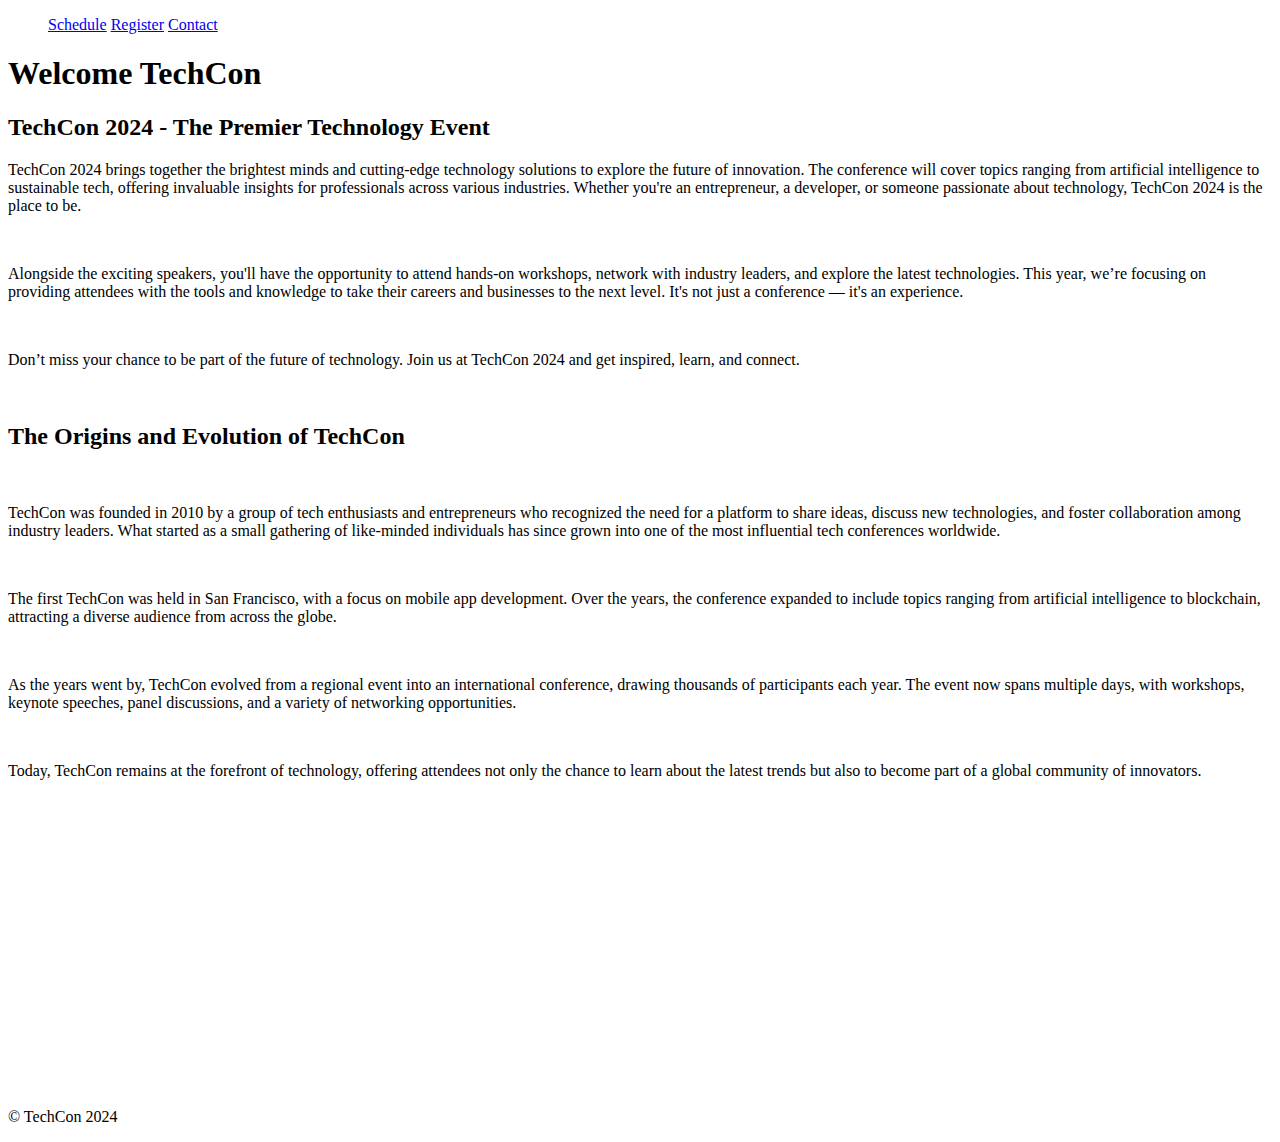
==== techcon_website/index.html @ 05a8690e "index.html edited" ====
<!DOCTYPE html>
<html lang="en">
<head>
    <meta charset="UTF-8">
    <meta name="viewport" content="width=device-width, initial-scale=1.0">
    <title>TechCon 2024 - Conference Homepage</title>
</head>
<body>
    <header>
        <nav> 
            <ul>
                <a href="/about.html"></a>
                <a href="/schedule.html">Schedule</a>
                <a href="/register.html">Register</a>
                <a href="/contact.html">Contact</a>
            </ul>
            
        </nav>
        <h1>Welcome  TechCon</h1>
    </header>
    <main>
        <section>
            <h2>
                TechCon 2024 - The Premier Technology Event
            </h2>
            <p>
                TechCon 2024 brings together the brightest minds and cutting-edge technology solutions to explore 
                the future of innovation. The conference will cover topics ranging from artificial intelligence to 
                sustainable tech, offering invaluable insights for professionals across various industries. Whether 
                you're an entrepreneur, a developer, or someone passionate about technology, TechCon 2024 is the place to be.
            </p> <br>
            <p>
                Alongside the exciting speakers, you'll have the opportunity to attend hands-on workshops, network with industry 
                leaders, and explore the latest technologies. This year, we’re focusing on providing attendees with the tools and 
                knowledge to take their careers and businesses to the next level. It's not just a conference — it's an experience.
            </p> <br>
            <p>
                Don’t miss your chance to be part of the future of technology. Join us at TechCon 2024 and get inspired, learn, and connect.
            </p> <br>
            <h2>
                The Origins and Evolution of TechCon
            </h2><br>
            <p>
                TechCon was founded in 2010 by a group of tech enthusiasts and entrepreneurs who recognized the need for a platform to share ideas, discuss new technologies, and foster collaboration among industry leaders. What started as a small gathering of like-minded individuals has since grown into one of the most influential tech conferences worldwide.

            </p> <br>
            <p>
                The first TechCon was held in San Francisco, with a focus on mobile app development. Over the years, the conference expanded to include topics ranging from artificial intelligence to blockchain, attracting a diverse audience from across the globe.
            </p> <br>
            <p>
                As the years went by, TechCon evolved from a regional event into an international conference, drawing thousands of participants each year. The event now spans multiple days, with workshops, keynote speeches, panel discussions, and a variety of networking opportunities.
            </p><br>
            <p>
                Today, TechCon remains at the forefront of technology, offering attendees not only the chance to learn about the latest trends but also to become part of a global community of innovators.
            </p>
            <iframe width="518 " height="292" src="https://www.youtube.com/embed/BNmyYzosV-E" title="The ALX Experience - Hear from our students #dohardthings" frameborder="0" allow="accelerometer; autoplay; clipboard-write; encrypted-media; gyroscope; picture-in-picture; web-share" referrerpolicy="strict-origin-when-cross-origin" allowfullscreen></iframe>
        </section>
    </main>
    <footer>
        <p>&copy; TechCon 2024</p>
    </footer>
</body>
</html>
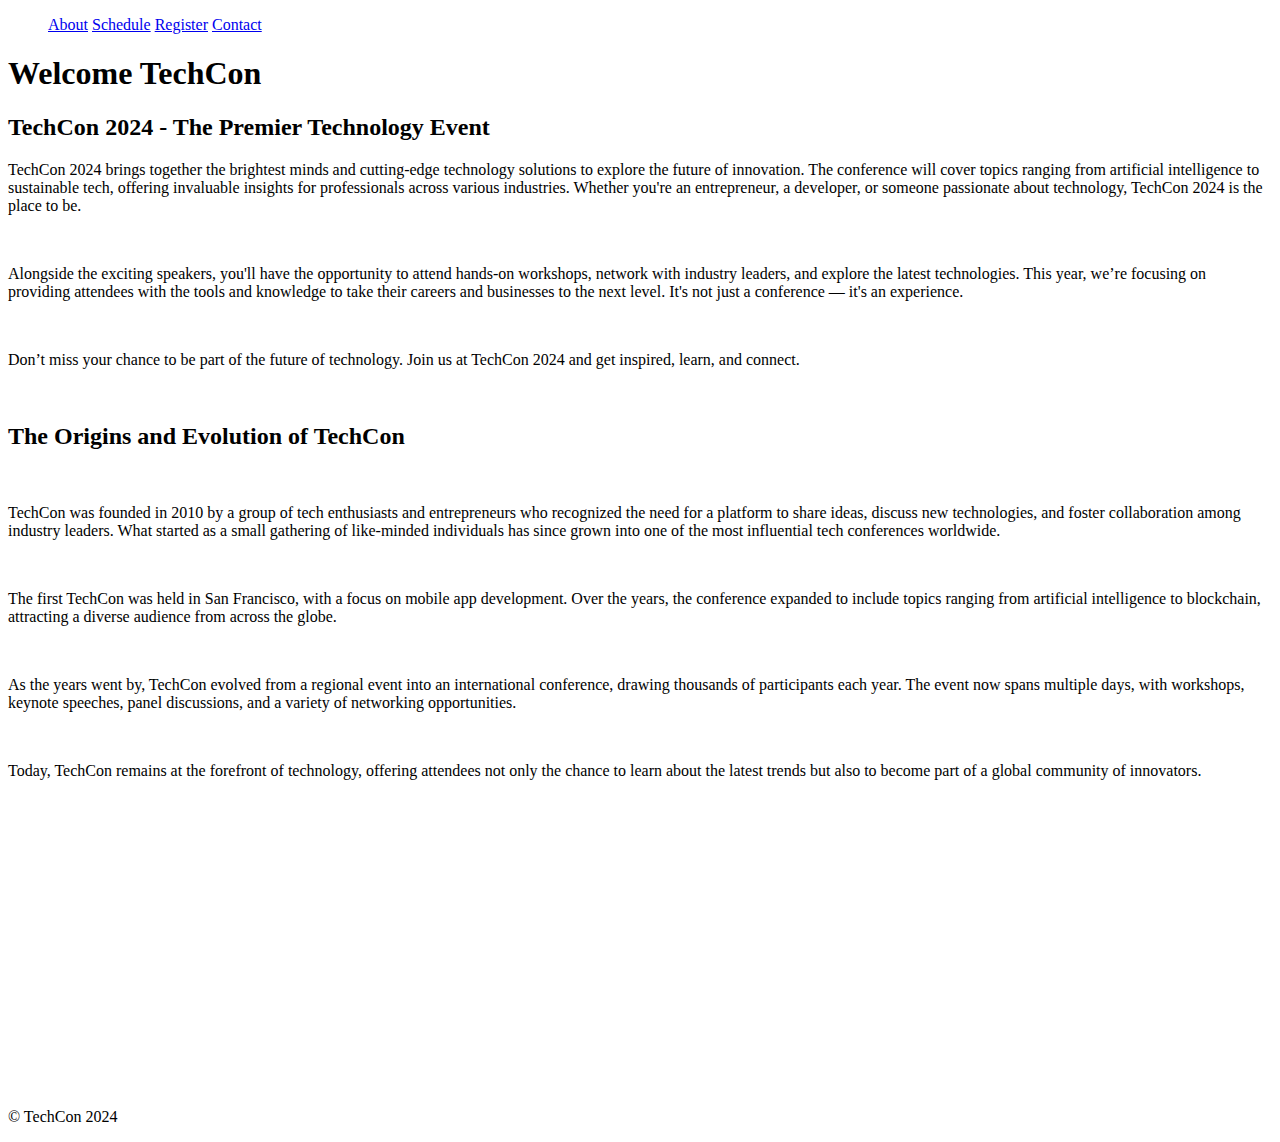
==== commit c90e03a6: "index.html corrected" ====
--- a/techcon_website/index.html
+++ b/techcon_website/index.html
@@ -9,7 +9,7 @@
     <header>
         <nav> 
             <ul>
-                <a href="/about.html"></a>
+                <a href="/about.html">About</a>
                 <a href="/schedule.html">Schedule</a>
                 <a href="/register.html">Register</a>
                 <a href="/contact.html">Contact</a>
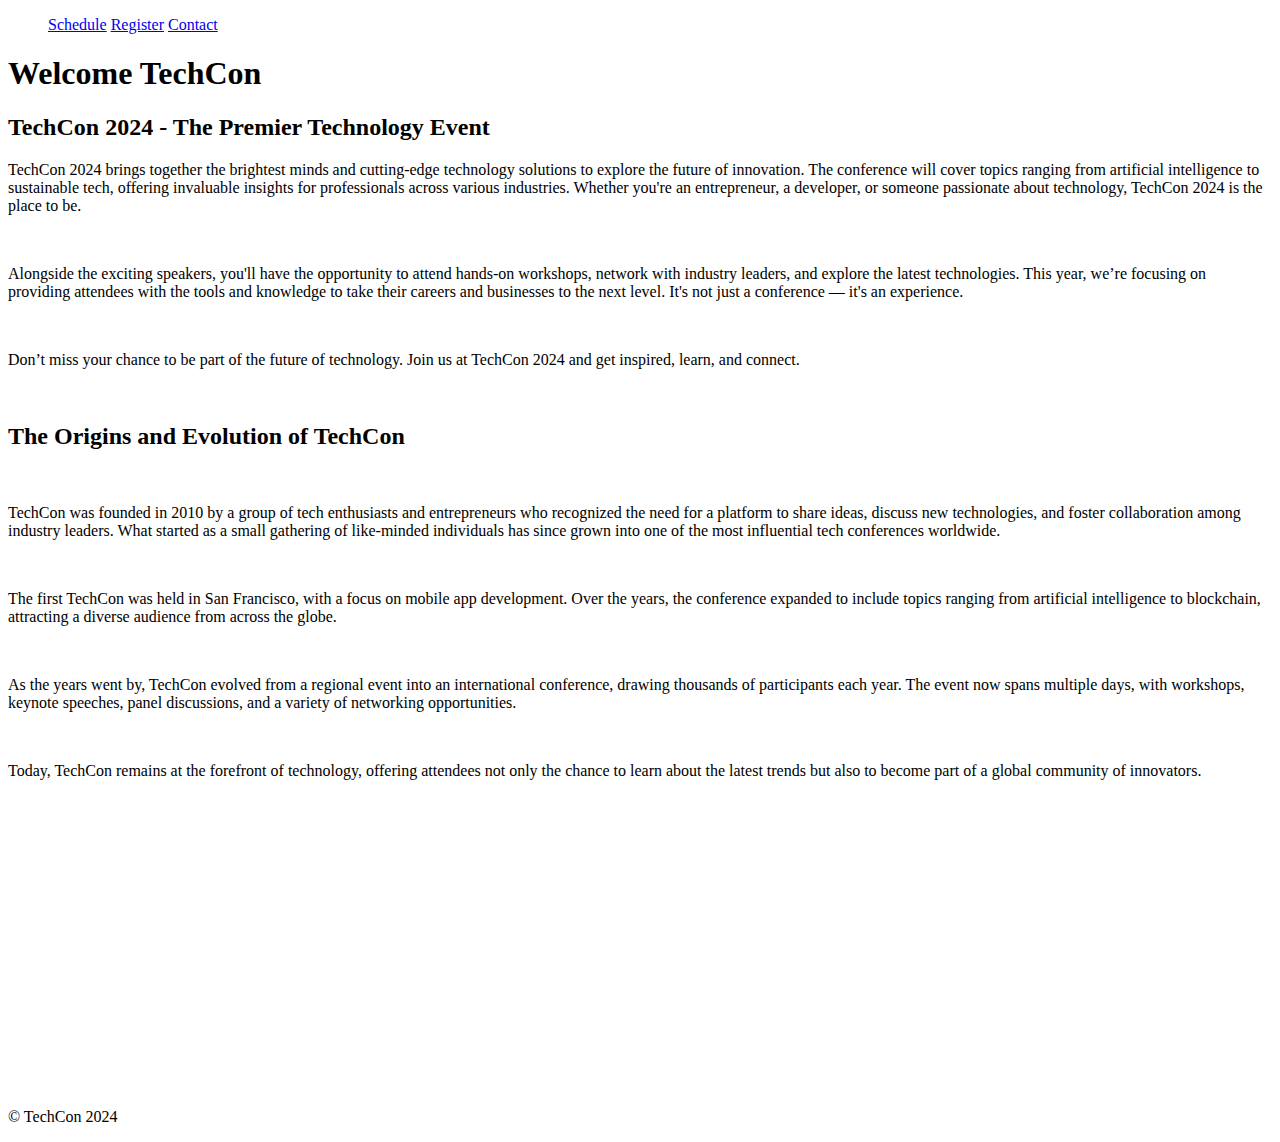
==== commit 10d85af4: "index.html edited" ====
--- a/techcon_website/index.html
+++ b/techcon_website/index.html
@@ -9,7 +9,7 @@
     <header>
         <nav> 
             <ul>
-                <a href="/about.html">About</a>
+                <a href="/about.html"></a>
                 <a href="/schedule.html">Schedule</a>
                 <a href="/register.html">Register</a>
                 <a href="/contact.html">Contact</a>
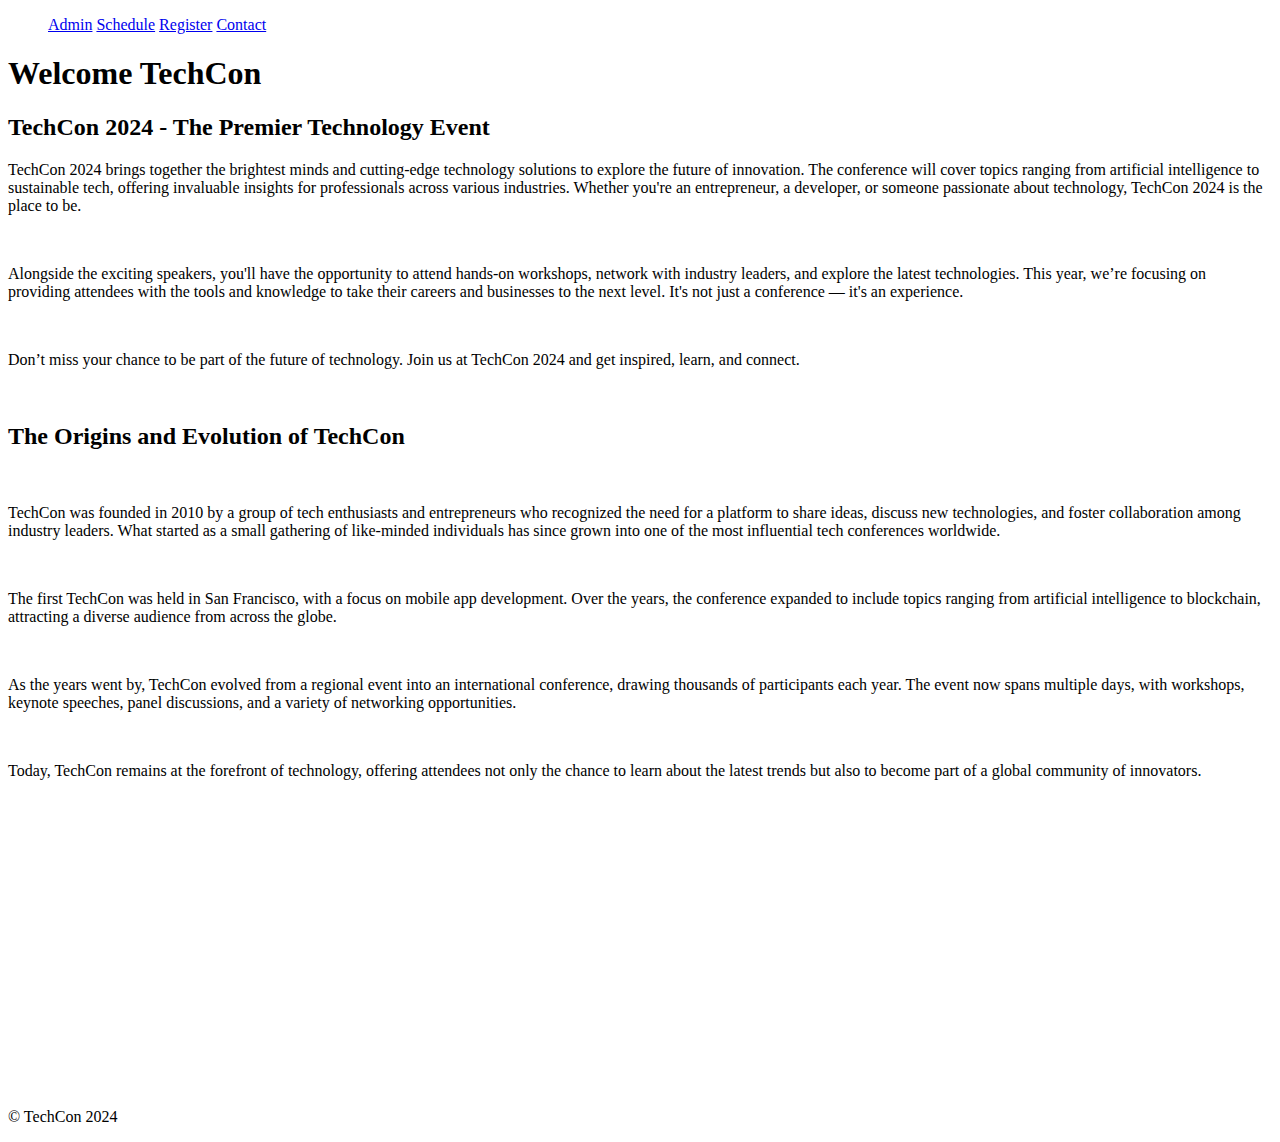
==== commit 14ecbe92: "index.html edited finally" ====
--- a/techcon_website/index.html
+++ b/techcon_website/index.html
@@ -9,7 +9,7 @@
     <header>
         <nav> 
             <ul>
-                <a href="/about.html"></a>
+                <a href="/about.html">Admin</a>
                 <a href="/schedule.html">Schedule</a>
                 <a href="/register.html">Register</a>
                 <a href="/contact.html">Contact</a>
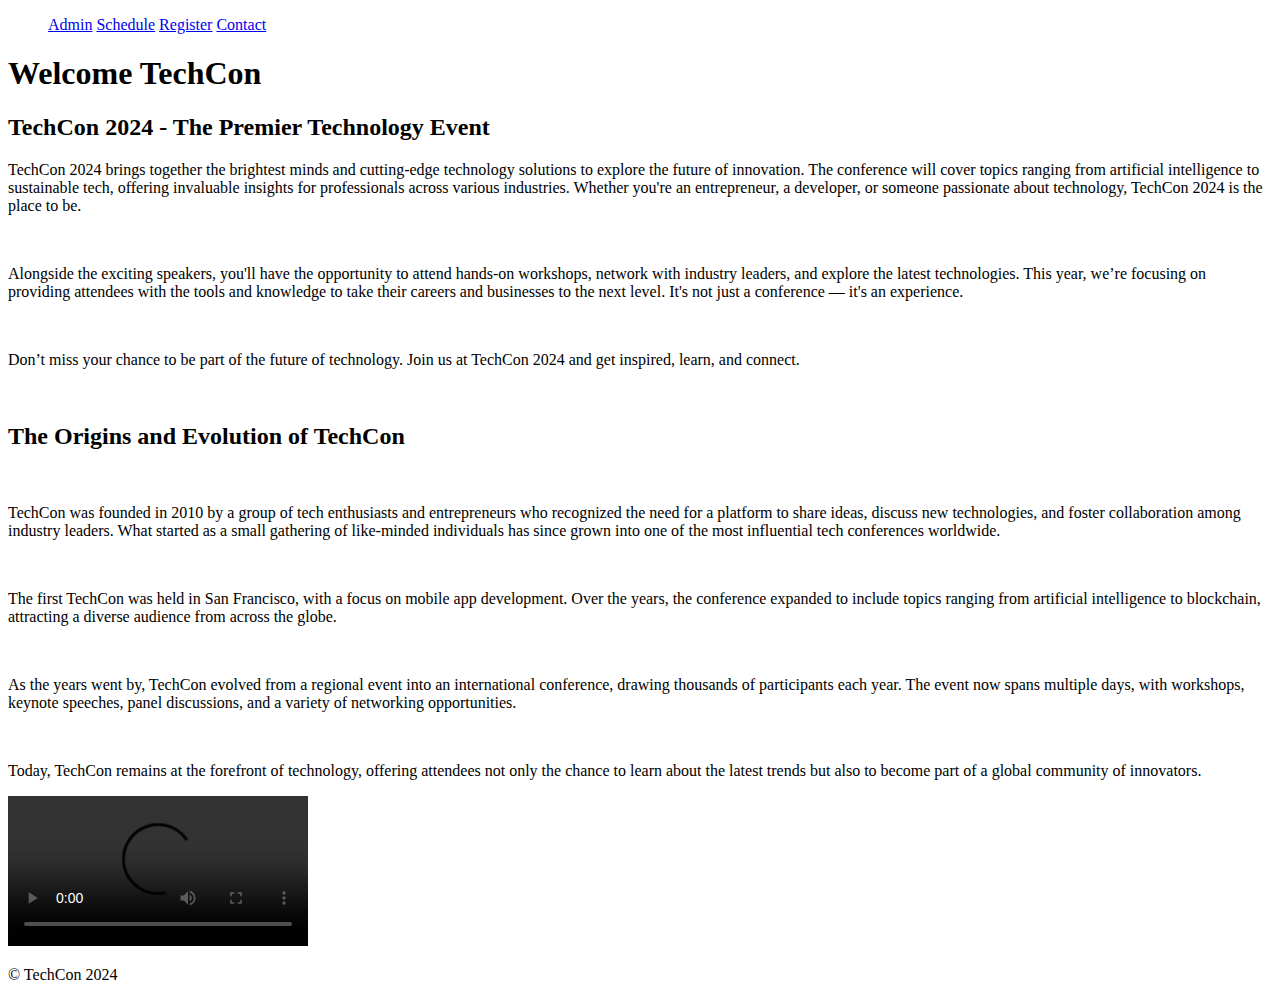
==== commit 62f4d077: "add video" ====
--- a/techcon_website/index.html
+++ b/techcon_website/index.html
@@ -53,7 +53,11 @@
             <p>
                 Today, TechCon remains at the forefront of technology, offering attendees not only the chance to learn about the latest trends but also to become part of a global community of innovators.
             </p>
-            <iframe width="518 " height="292" src="https://www.youtube.com/embed/BNmyYzosV-E" title="The ALX Experience - Hear from our students #dohardthings" frameborder="0" allow="accelerometer; autoplay; clipboard-write; encrypted-media; gyroscope; picture-in-picture; web-share" referrerpolicy="strict-origin-when-cross-origin" allowfullscreen></iframe>
+            <video controls>
+                <source src="week3_video.mp4" type="video/mp4">
+              
+                Your browser does not support the video tag.
+            </video>
         </section>
     </main>
     <footer>
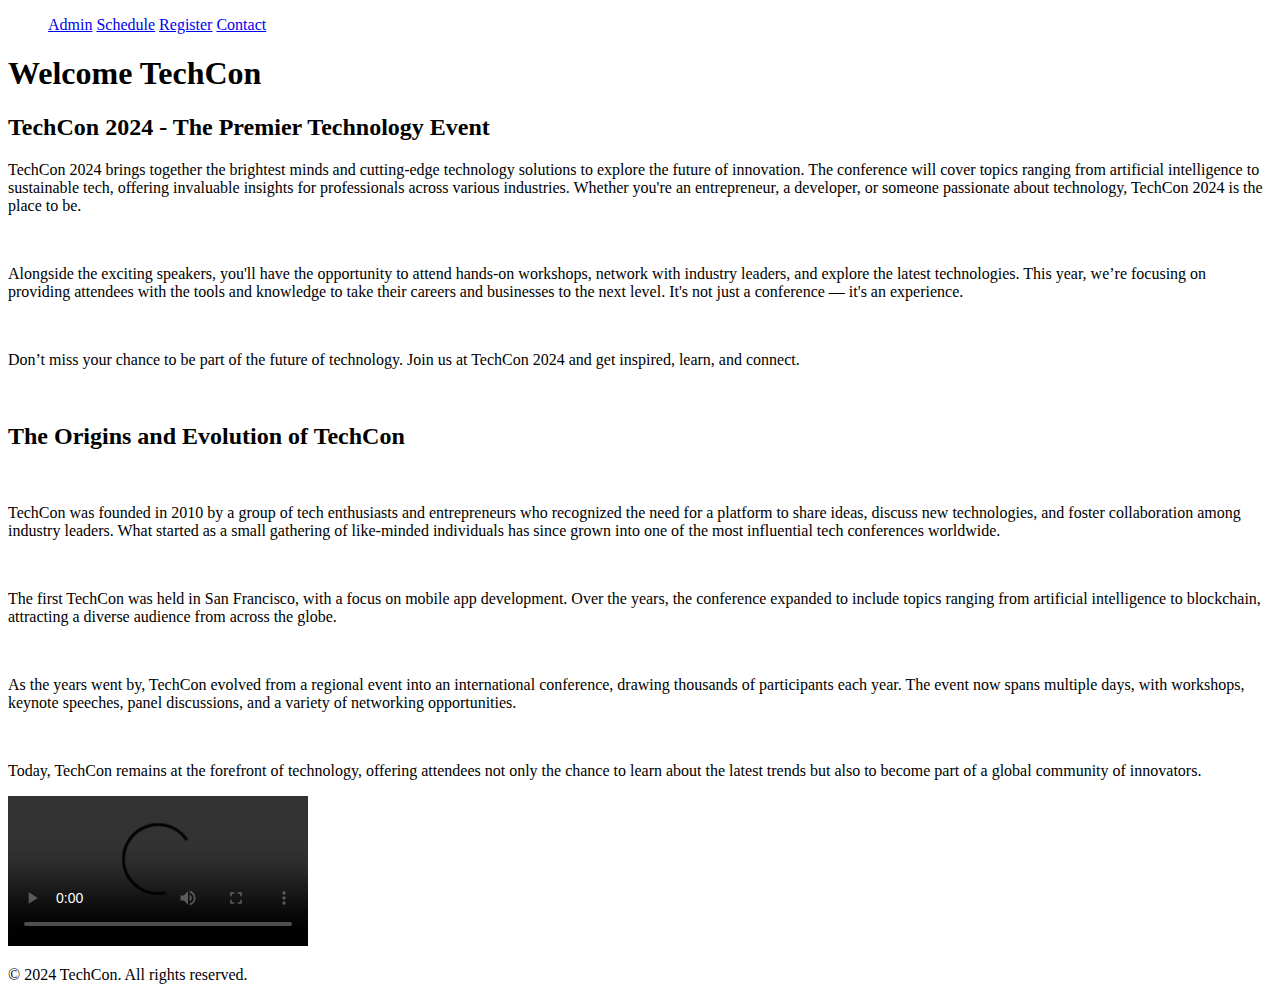
==== commit eb5a8724: "footer made to match all.html's" ====
--- a/techcon_website/index.html
+++ b/techcon_website/index.html
@@ -61,7 +61,7 @@
         </section>
     </main>
     <footer>
-        <p>&copy; TechCon 2024</p>
+        <p>&copy; 2024 TechCon. All rights reserved.</p>
     </footer>
 </body>
 </html>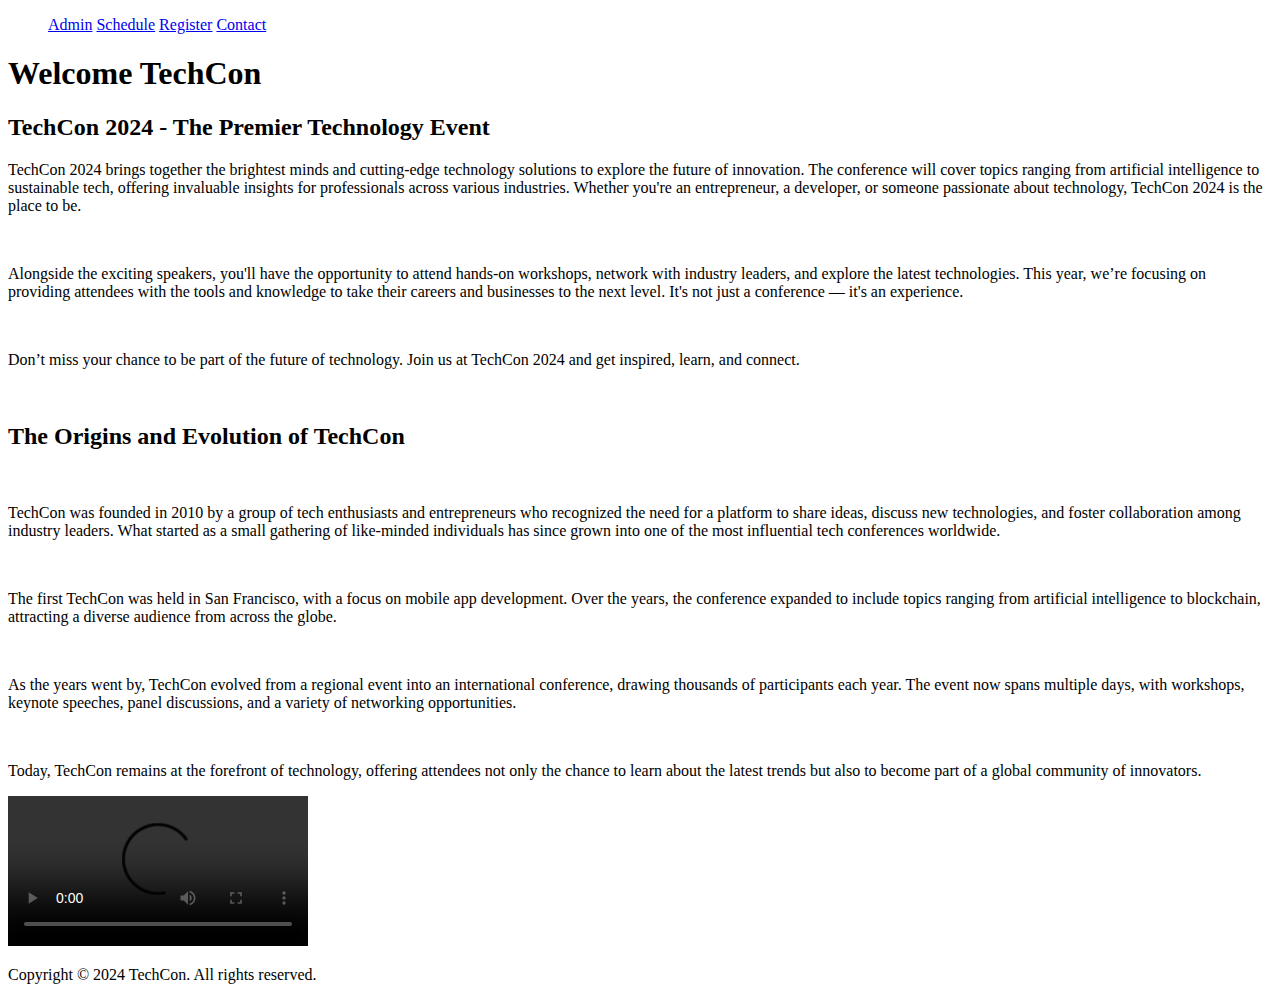
==== commit fc6aa533: "added copyright to all footers" ====
--- a/techcon_website/index.html
+++ b/techcon_website/index.html
@@ -61,7 +61,7 @@
         </section>
     </main>
     <footer>
-        <p>&copy; 2024 TechCon. All rights reserved.</p>
+        <p>Copyright &copy; 2024 TechCon. All rights reserved.</p>
     </footer>
 </body>
 </html>